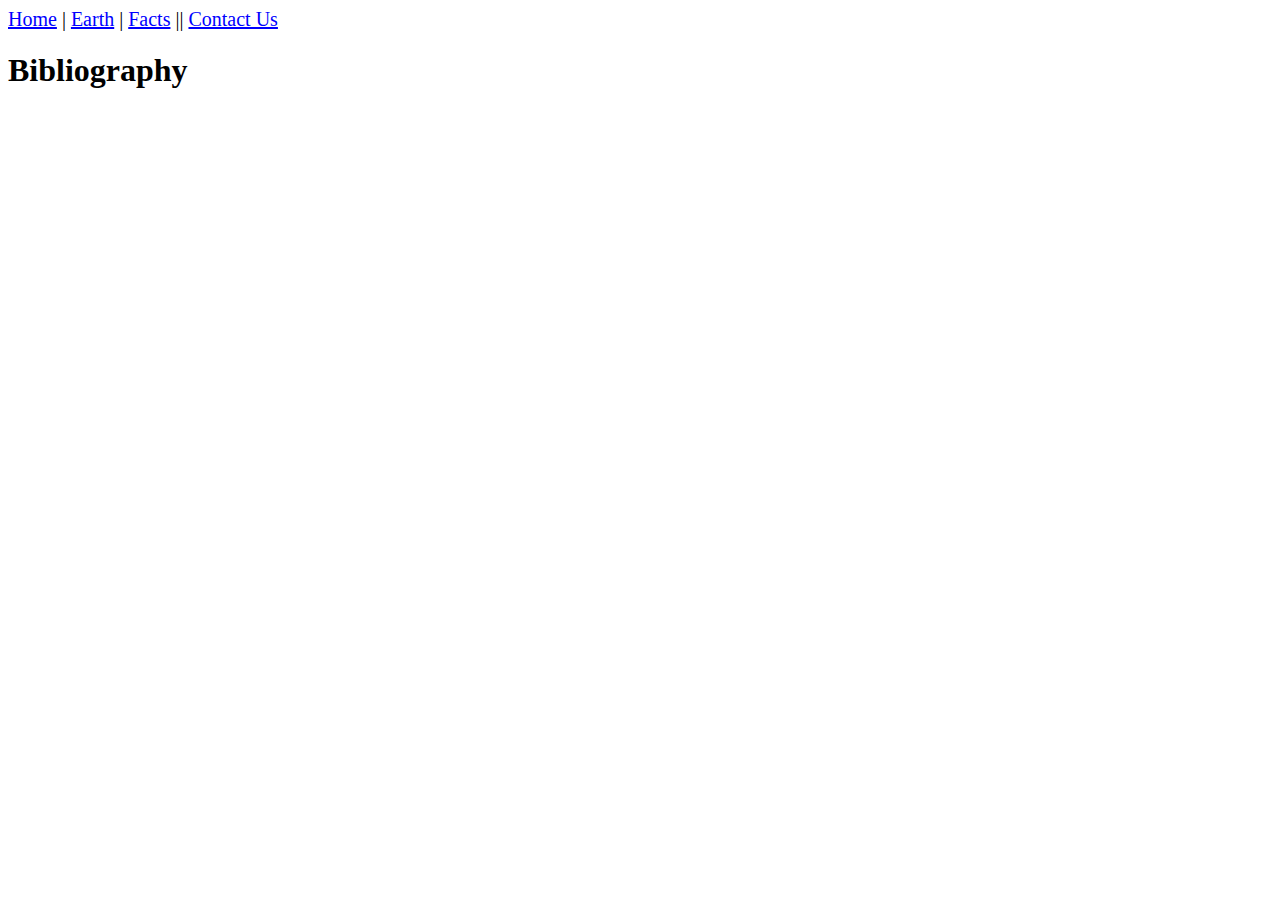
==== facts.html @ 2fa5b4b1 "Demo Day" ====
<html>
    <head>
        <meta charset="utf-8" />
        <meta name="viewport" content="initial-scale=1" />
              <link rel="stylesheet" href="style.css">
              <script src="main.js"></script>
              <title>Bibliography</title>
    </head>
    <body>
        <header>
            <nav>
            <div id= "header">
                <p center><a href ="index.html">Home</a> | <a href = "worldmap.html">Earth</a> | <a href="facts.html">Facts</a> || <a href="index.html/#bottom">Contact Us</a></p>
            </div>
        </header>
<h1>Bibliography</h1>
<p><a href="https://unfccc.int/files/press/backgrounders/application/pdf/factsheet_africa.pdf"></a></p>

    </body>
</html>
---- style.css ----
@media(max-width:1030px) {
  .card-container{
    flex-direction: column;
    align-items: center;
  }
  footer{
    flex: 1 0 auto;
  }
}
@media(max-width:530px){
  .card{
    width:80%;
  }
  .card img{
    width:80%;
    height: initial;
  }
}

a{
    color:blue;
}
small{
  font-size: 12px;
}
#container{ 
    width: 900px;
    margin-left: auto;
    margin-right: auto;
    display: flex;
    justify-content: space-evenly;
    height: 370px;
    align-items: center;
    }
    
    .earth {
        width: 300px;
        height: 300px;
        position: fixed;
        top: 0;
        bottom: 0;
        left: 0;
        right: 0;
        margin: 1;
        margin-top:200px;
        margin-left:50px;
        overflow: hidden;
        background-image:url(https://map-projections.net/img/jpg/natural-earth.jpg?ft=59bfd52f);
        border-radius: 50%;
        box-shadow: 0 0 20px 20px #000 inset, 0 0 20px 2px #000;
      }
      
      .earth:after {
        position: absolute;
        content: "";
        top: 0;
        bottom: 0;
        left: 0;
        right: 0;
        box-shadow: -20px -20px 50px 2px #000 inset;
        border-radius: 50%;
      }
      
      .earth > div {
        width: 200%;
        height: 100%;
        animation: spin 30s linear alternate-reverse infinite;
        background: url(https://www.nnvl.noaa.gov/images/globaldata/SnowIceCover_Daily.png);
        /*orginal image at https://upload.wikimedia.org/wikipedia/commons/thumb/c/c4/Earthmap1000x500compac.jpg/640px-Earthmap1000x500compac.jpg */
        background-size: cover;
      }
      @keyframes spin {
        to {
          transform: translateX(-50%);
        }
      }
      
ul {
     list-style-type: none;
     margin: 0;
    padding: 0;
    border: 1px solid;
    display: flex;
    justify-content: space-around;
    height: 150px;
    align-items: center;
    }
    
li {
    border:1px solid black;
    margin: 0.5em;
    padding: 0.5em;
    color:white;
    }

p{
    font-size:20px;
}

.dropbtn {
    background-color: #4CAF50;
    color: white;
    padding: 16px;
    font-size: 16px;
    border: none;
    cursor: pointer;
    margin-left:700px;
    margin-bottom:300px;
  }
  
  .dropbtn:hover, .dropbtn:focus {
    background-color: #3e8e41;
  }
  
  #myInput {
    box-sizing: border-box;
    background-image: url('searchicon.png');
    background-position: 14px 12px;
    background-repeat: no-repeat;
    font-size: 16px;
    padding: 14px 20px 12px 45px;
    border: none;
    border-bottom: 1px solid #ddd;
  }
  
  #myInput:focus {outline: 3px solid #ddd;}
  
  .dropdown {
    position: relative;
    display: inline-block;
  }
  
  .dropdown-content {
    display: none;
    
    background-color: #f6f6f6;
    min-width: 230px;
    overflow: auto;
    border: 1px solid #ddd;
    z-index: 1;
    float:right;
  }
  
  .dropdown-content a {
    color: black;
    padding: 12px 16px;
    text-decoration: none;
    display: block;

  }
  
  .dropdown a:hover {background-color: #ddd;}
  
  .show {display: block;}

 


#about {
  width: 600px;
  float: right;
  
  stroke: 20px;
}
#pic {
  float:right;
}
.subtext{
 
}
#wrapper{
  margin: 0px;
  border: dashed 3px;
}


#d{

}
#myDropdown{
    
}

#continents{
    position:absolute;
    left:800px;
    top:100px
}

#Africa{
   margin-left:250px;
   margin-top:100px;
   display:block;
   
}
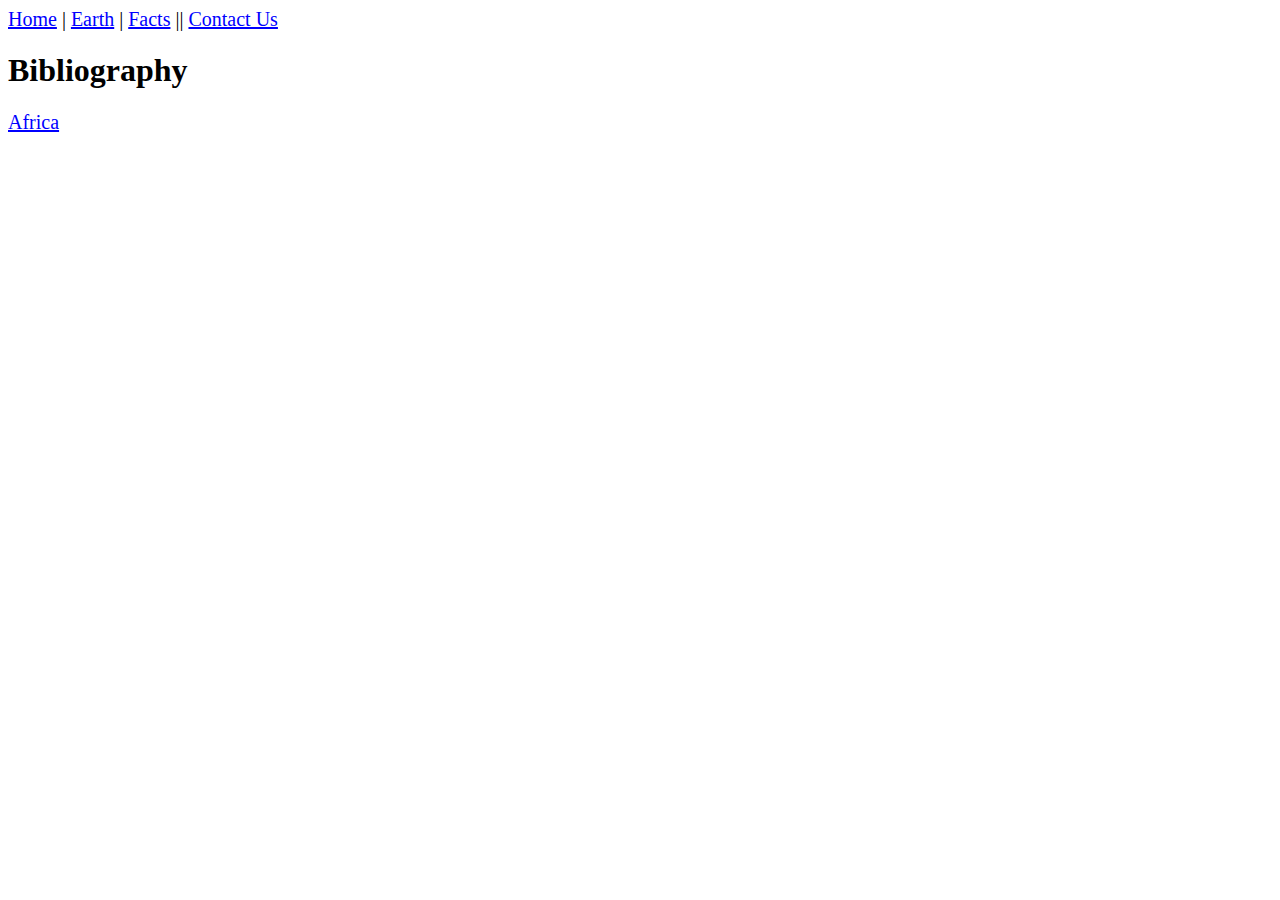
==== commit e32b554c: "Demo Day" ====
--- a/facts.html
+++ b/facts.html
@@ -14,7 +14,7 @@
             </div>
         </header>
 <h1>Bibliography</h1>
-<p><a href="https://unfccc.int/files/press/backgrounders/application/pdf/factsheet_africa.pdf"></a></p>
+<p><a href="https://unfccc.int/files/press/backgrounders/application/pdf/factsheet_africa.pdf">Africa</a></p>
 
     </body>
 </html>